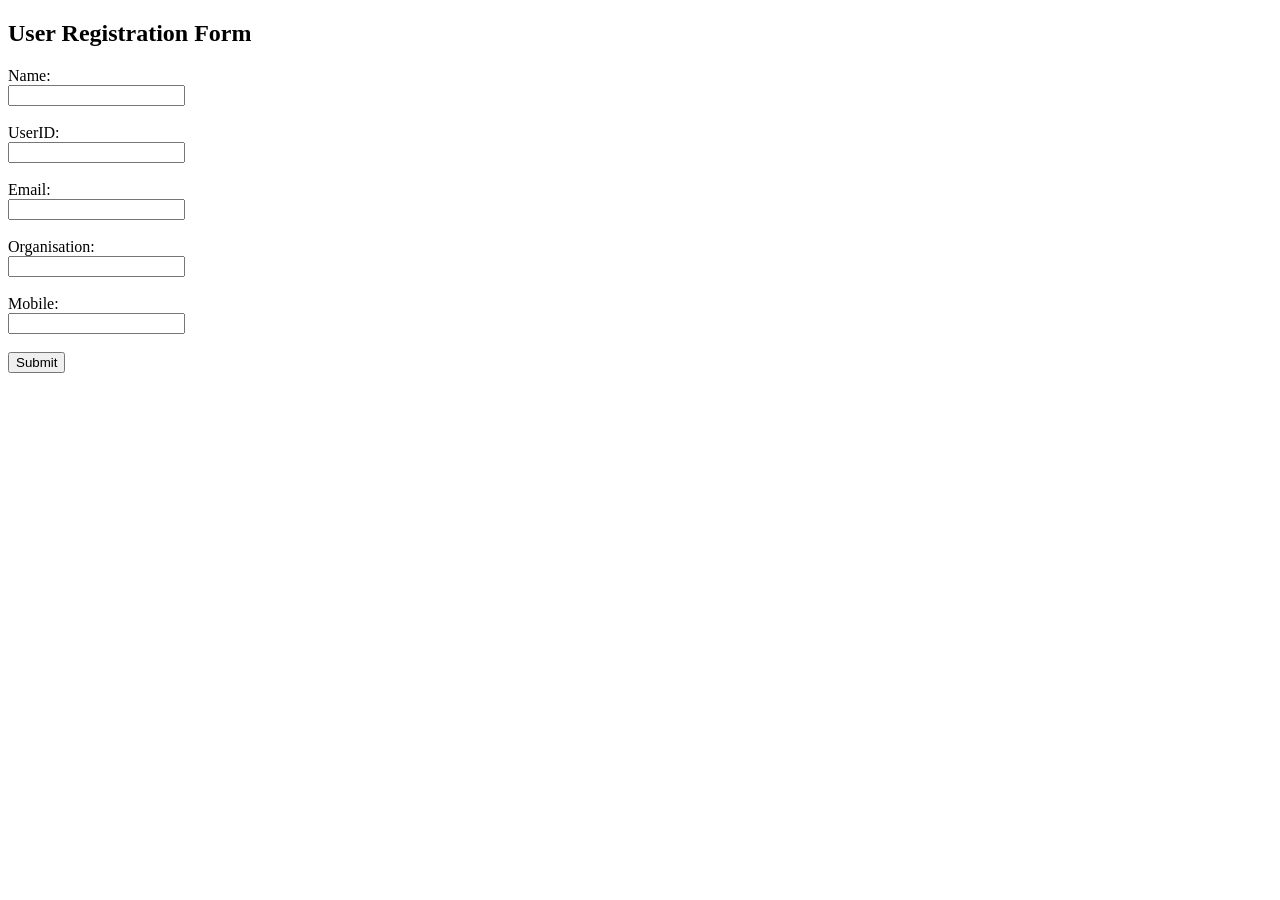
==== HTML/Contact form.html @ 104ee42a "My first web page" ====
<!DOCTYPE html>
<html lang="en">

<head>
    <meta charset="UTF-8">
    <meta name="viewport" content="width=device-width, initial-scale=1.0">
    <title>User Form</title>
</head>

<body>

    <h2>User Registration Form</h2>

    <form action="#" method="post">

        <label for="name">Name:</label><br>
        <input type="text" id="name" name="name" required><br><br>

        <label for="userid">UserID:</label><br>
        <input type="text" id="userid" name="userid" required><br><br>

        <label for="email">Email:</label><br>
        <input type="email" id="email" name="email" required><br><br>

        <label for="organisation">Organisation:</label><br>
        <input type="text" id="organisation" name="organisation"><br><br>

        <label for="mobile">Mobile:</label><br>
        <input type="tel" id="mobile" name="mobile"><br><br>

        <button type="submit">Submit</button>

    </form>

</body>

</html>
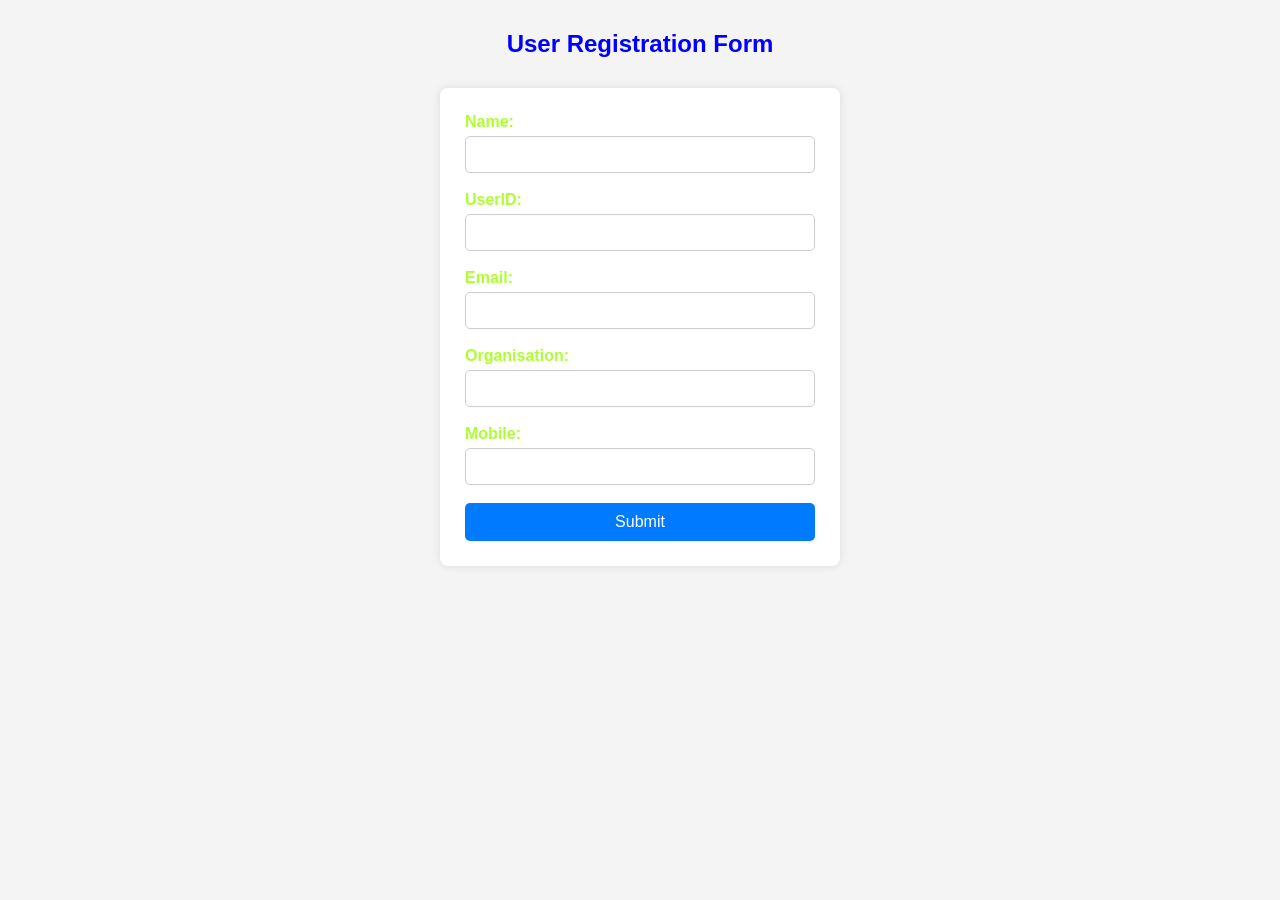
==== commit 0805f944: "HTML & CSS Page" ====
--- a/HTML/Contact form.html
+++ b/HTML/Contact form.html
@@ -5,7 +5,16 @@
     <meta charset="UTF-8">
     <meta name="viewport" content="width=device-width, initial-scale=1.0">
     <title>User Form</title>
-</head>
+    <link rel="stylesheet" href="./styles.css" </head>
+    <style>
+        h2 {
+            color: blue;
+        }
+
+        label {
+            color: greenyellow;
+        }
+    </style>
 
 <body>
 
@@ -13,7 +22,7 @@
 
     <form action="#" method="post">
 
-        <label for="name">Name:</label><br>
+        <label style="color:greenyellow" for="name">Name:</label><br>
         <input type="text" id="name" name="name" required><br><br>
 
         <label for="userid">UserID:</label><br>
--- a/HTML/styles.css
+++ b/HTML/styles.css
@@ -0,0 +1,52 @@
+/* styles.css */
+
+body {
+    font-family: Arial, sans-serif;
+    background-color: #f4f4f4;
+    margin: 0;
+    padding: 0;
+}
+
+h2 {
+    text-align: center;
+    margin-top: 30px;
+    color: #333;
+}
+
+form {
+    width: 350px;
+    margin: 30px auto;
+    padding: 25px;
+    background-color: #ffffff;
+    border-radius: 8px;
+    box-shadow: 0 0 10px rgba(0, 0, 0, 0.1);
+}
+
+label {
+    font-weight: bold;
+    color: #444;
+}
+
+input {
+    width: 100%;
+    padding: 10px;
+    margin-top: 5px;
+    border: 1px solid #ccc;
+    border-radius: 5px;
+    box-sizing: border-box;
+}
+
+button {
+    width: 100%;
+    padding: 10px;
+    background-color: #007BFF;
+    color: white;
+    border: none;
+    border-radius: 5px;
+    font-size: 16px;
+    cursor: pointer;
+}
+
+button:hover {
+    background-color: #0056b3;
+}
